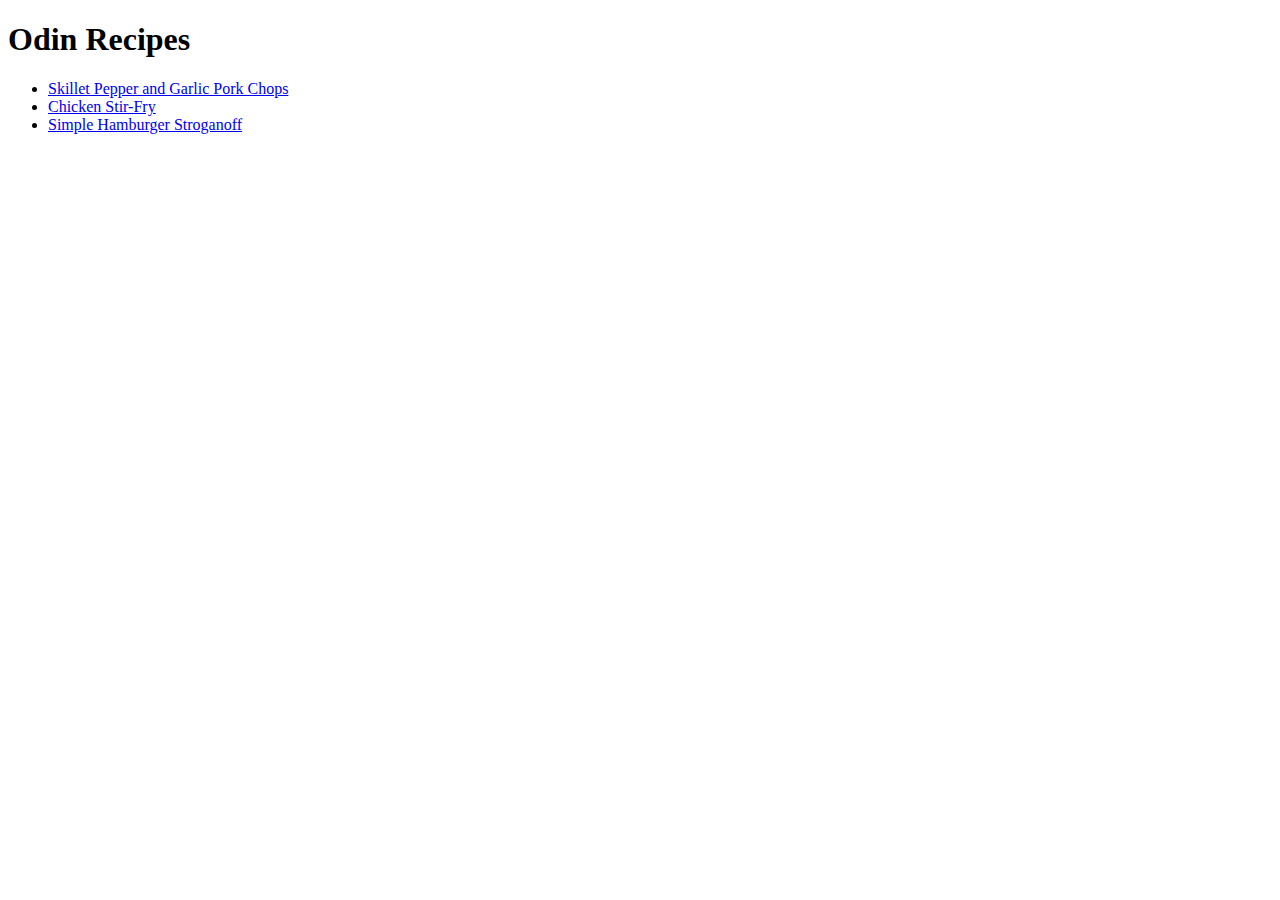
==== index.html @ 26846e82 "Project completed 08/09/2024" ====
<!DOCTYPE html>
<html lang="en">
  
<head>
    <meta charset="utf-8">
    <title>Odin Recipes</title>
  
</head>
  
<body>
    <h1>Odin Recipes</h1>
    
    <ul>
        <li><a href="recipes/pork-chop.html">Skillet Pepper and Garlic Pork Chops</a></li>
        <li><a href="recipes/chicken-stir-fry.html">Chicken Stir-Fry</a></li>
        <li><a href="recipes/hamburger-stroganoff.html">Simple Hamburger Stroganoff</a></li>
    </ul>
</body>

</html>
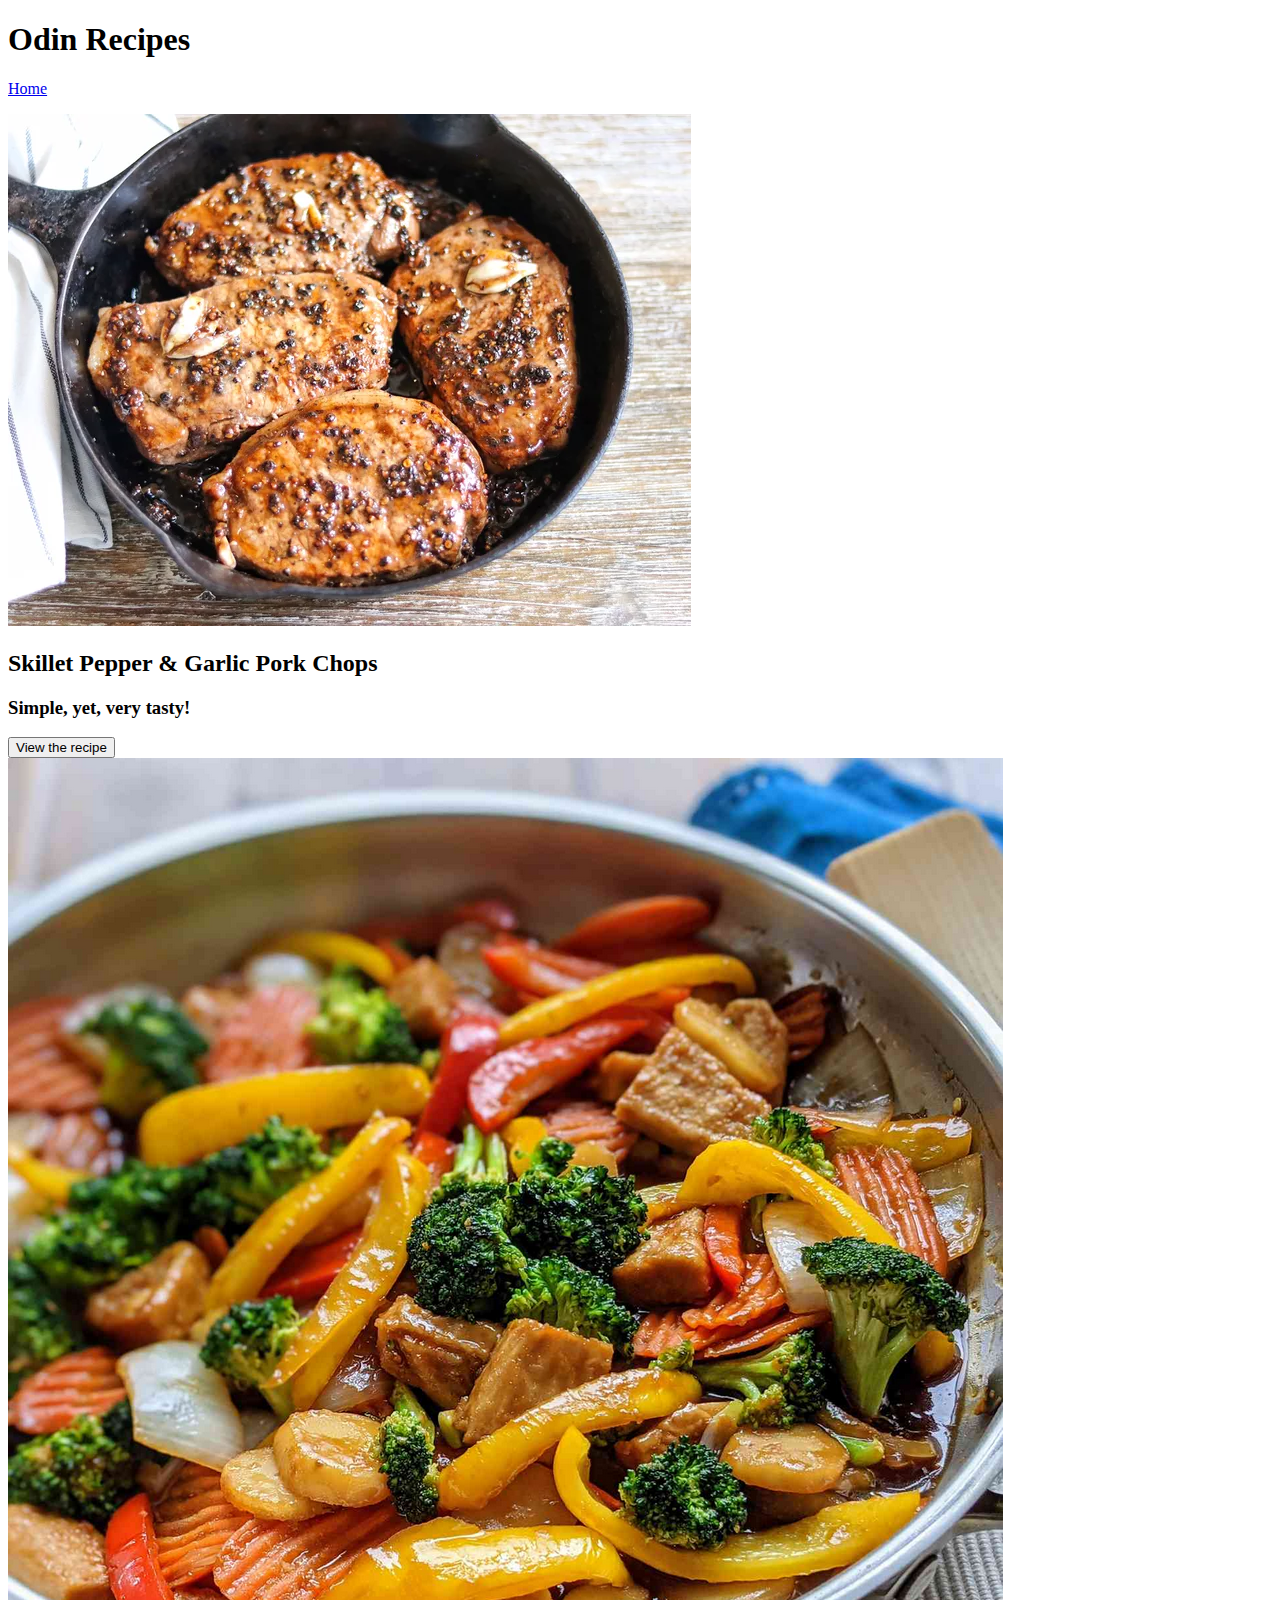
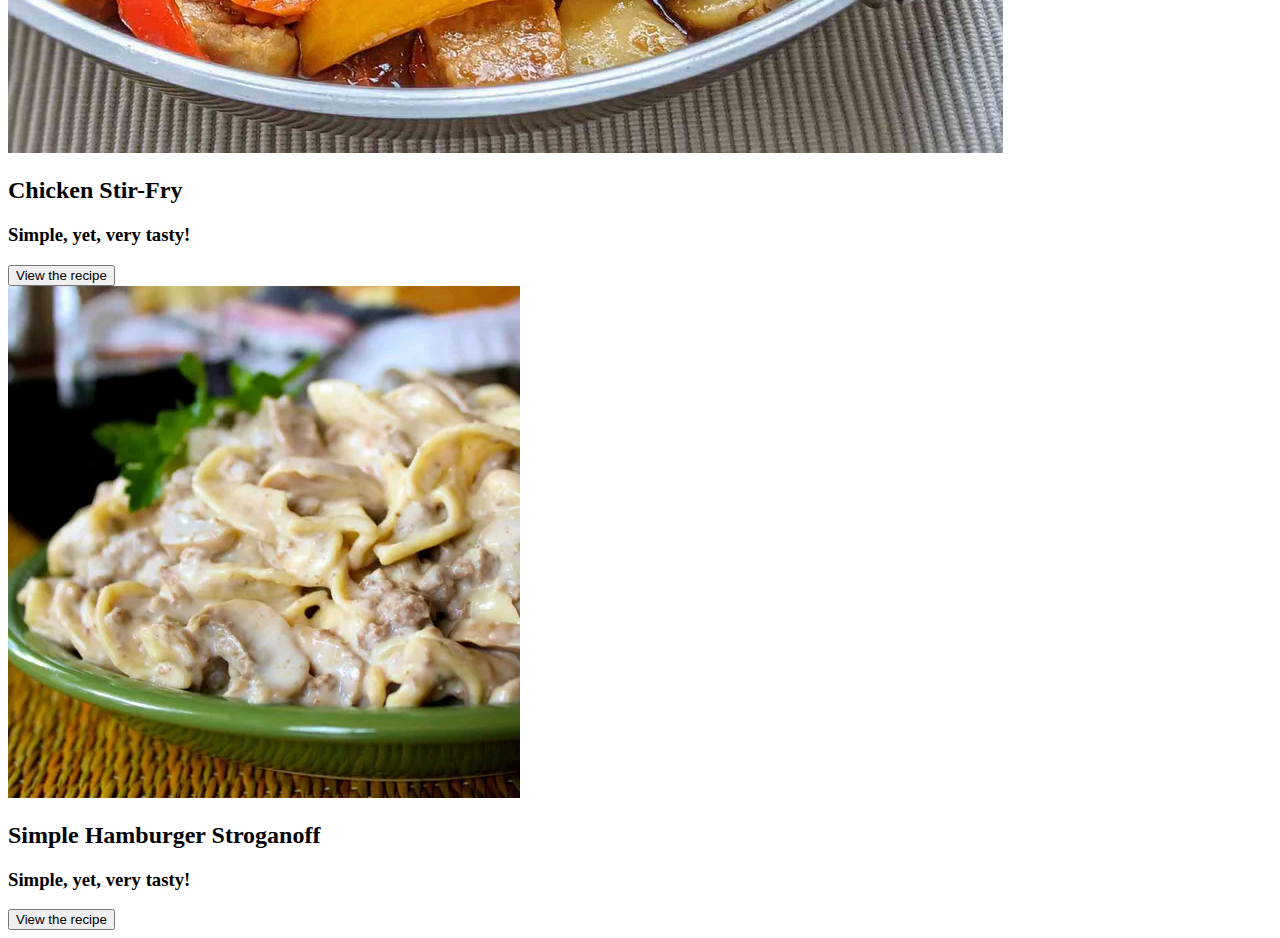
==== commit 6ea1fd5f: "Updated index with new CSS" ====
--- a/index.html
+++ b/index.html
@@ -4,17 +4,37 @@
 <head>
     <meta charset="utf-8">
     <title>Odin Recipes</title>
-  
+    <link rel="stylesheet" href="style.css">
 </head>
   
 <body>
-    <h1>Odin Recipes</h1>
-    
-    <ul>
-        <li><a href="recipes/pork-chop.html">Skillet Pepper and Garlic Pork Chops</a></li>
-        <li><a href="recipes/chicken-stir-fry.html">Chicken Stir-Fry</a></li>
-        <li><a href="recipes/hamburger-stroganoff.html">Simple Hamburger Stroganoff</a></li>
-    </ul>
+    <header>
+        <h1>Odin Recipes</h1>
+        <p><a href="#">Home</a></p>
+    </header>
+
+    <main>
+        <div id="recipe-container">
+            <div class="recipe-card">
+                <img src="resources/porkchops.png">
+                <h2>Skillet Pepper & Garlic Pork Chops</h2>
+                <h3>Simple, yet, very tasty!</h3>
+                <a href="recipes/pork-chop.html"><button>View the recipe</button></a>
+            </div>
+            <div class="recipe-card">
+                <img src="resources/chicken-stir-fry.png">
+                <h2>Chicken Stir-Fry</h2>
+                <h3>Simple, yet, very tasty!</h3>
+                <a href="recipes/chicken-stir-fry.html"><button>View the recipe</button></a>
+            </div>
+            <div class="recipe-card">
+                <img src="resources/stroganoff.png">
+                <h2>Simple Hamburger Stroganoff</h2>
+                <h3>Simple, yet, very tasty!</h3>
+                <a href="recipes/hamburger-stroganoff.html"><button>View the recipe</button></a>
+            </div>
+        </div>
+    </main>
 </body>
 
 </html>
